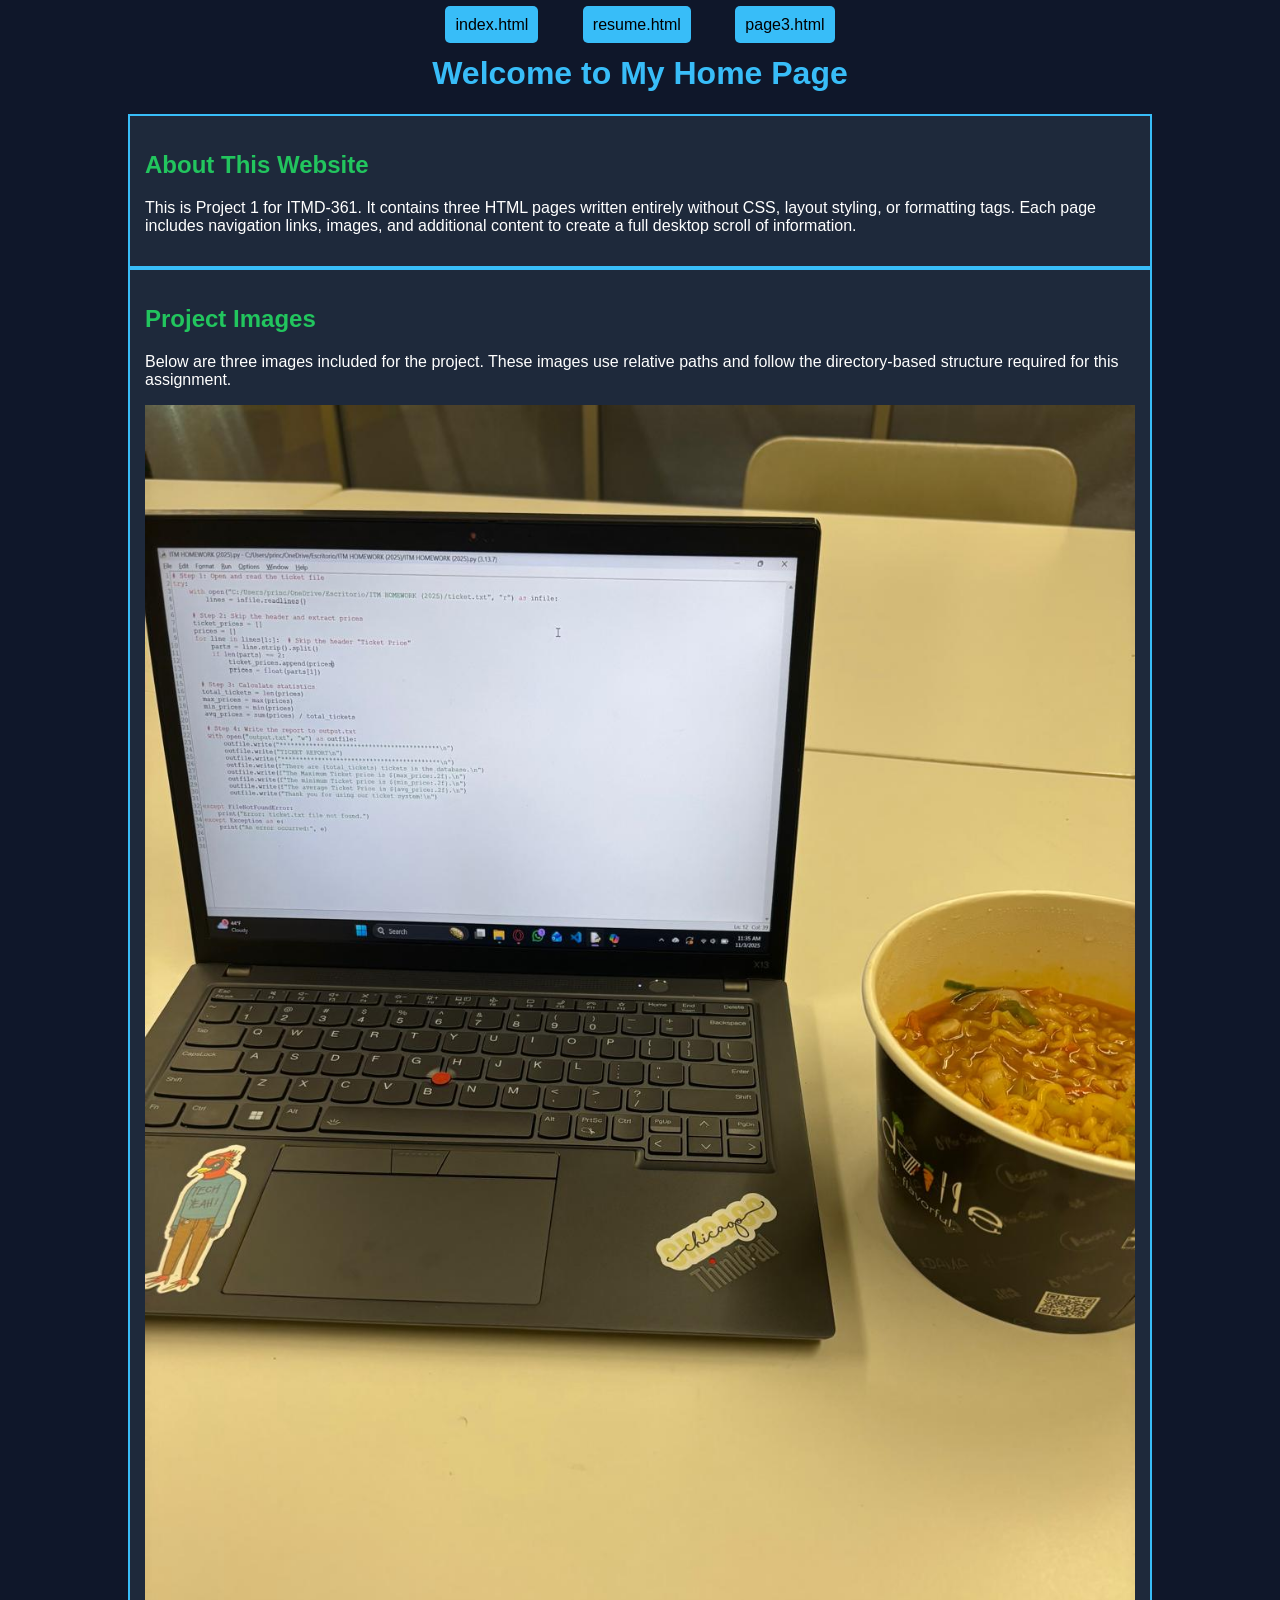
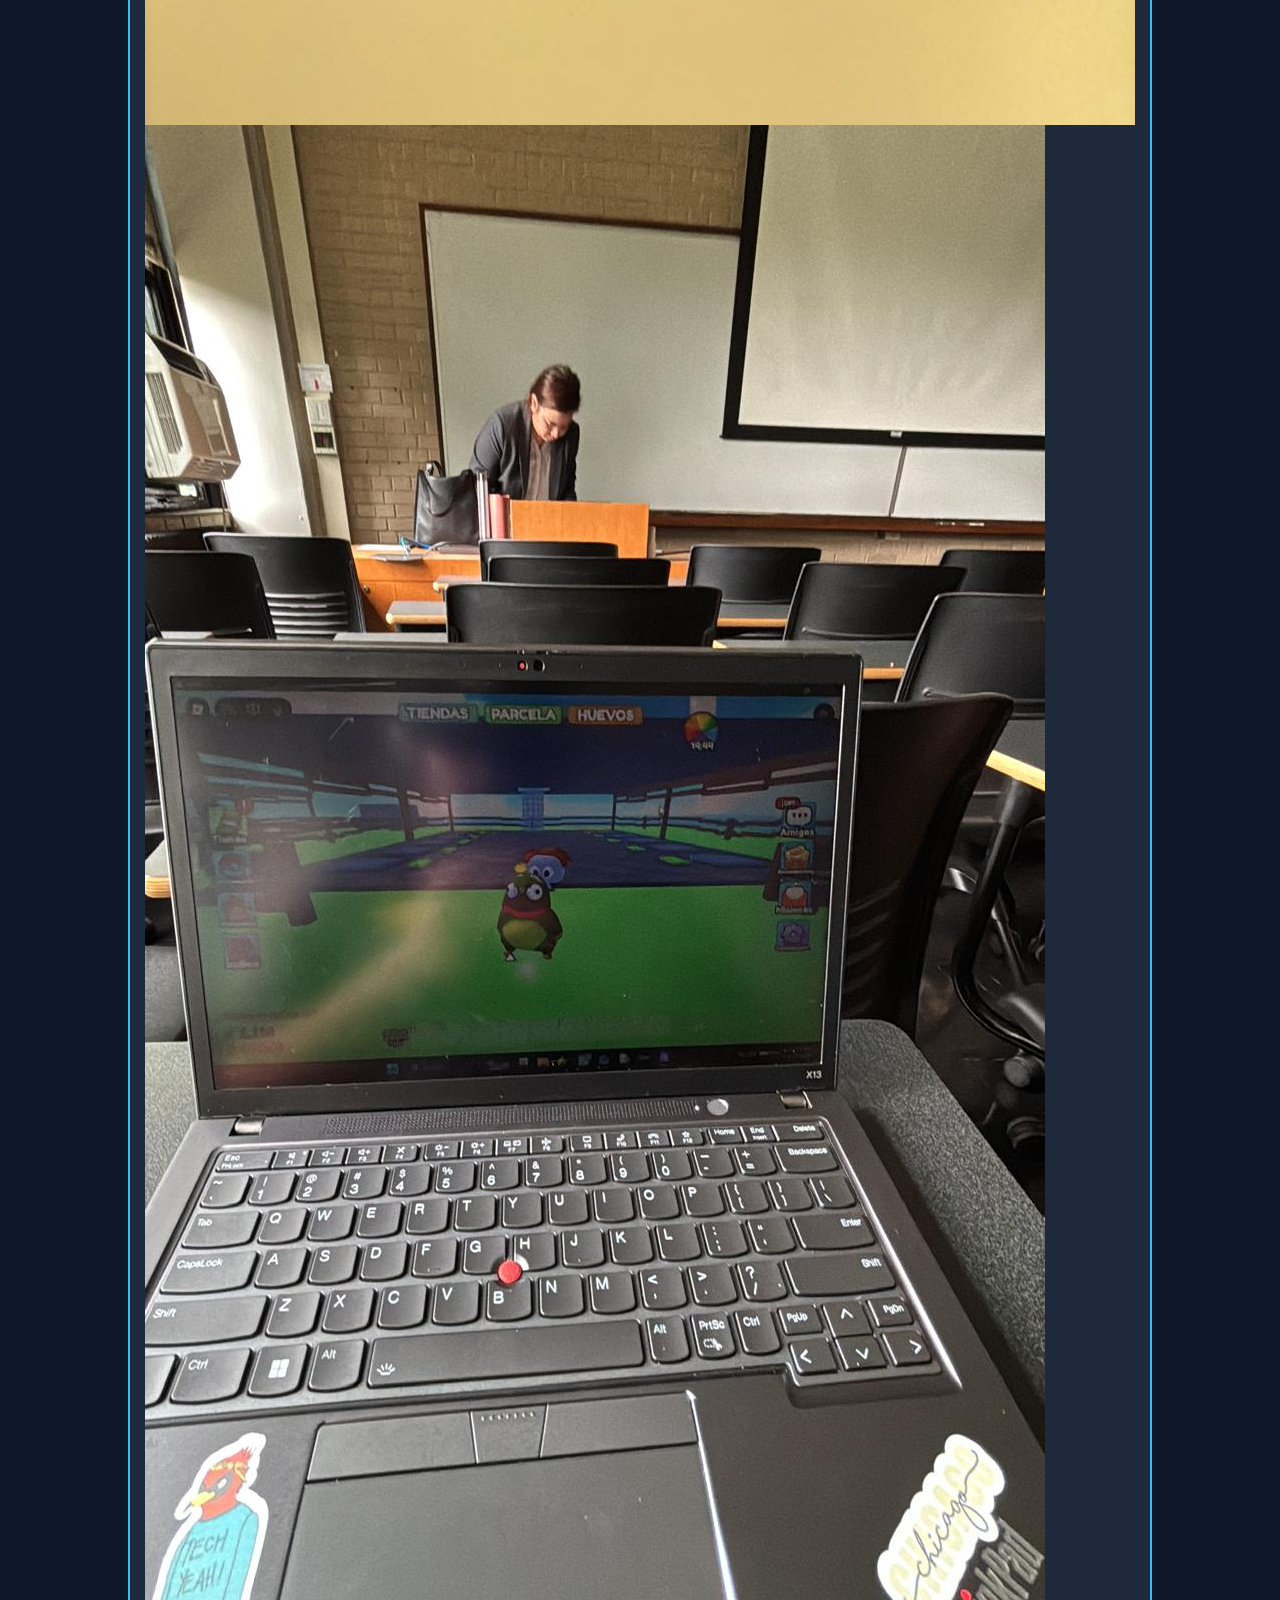
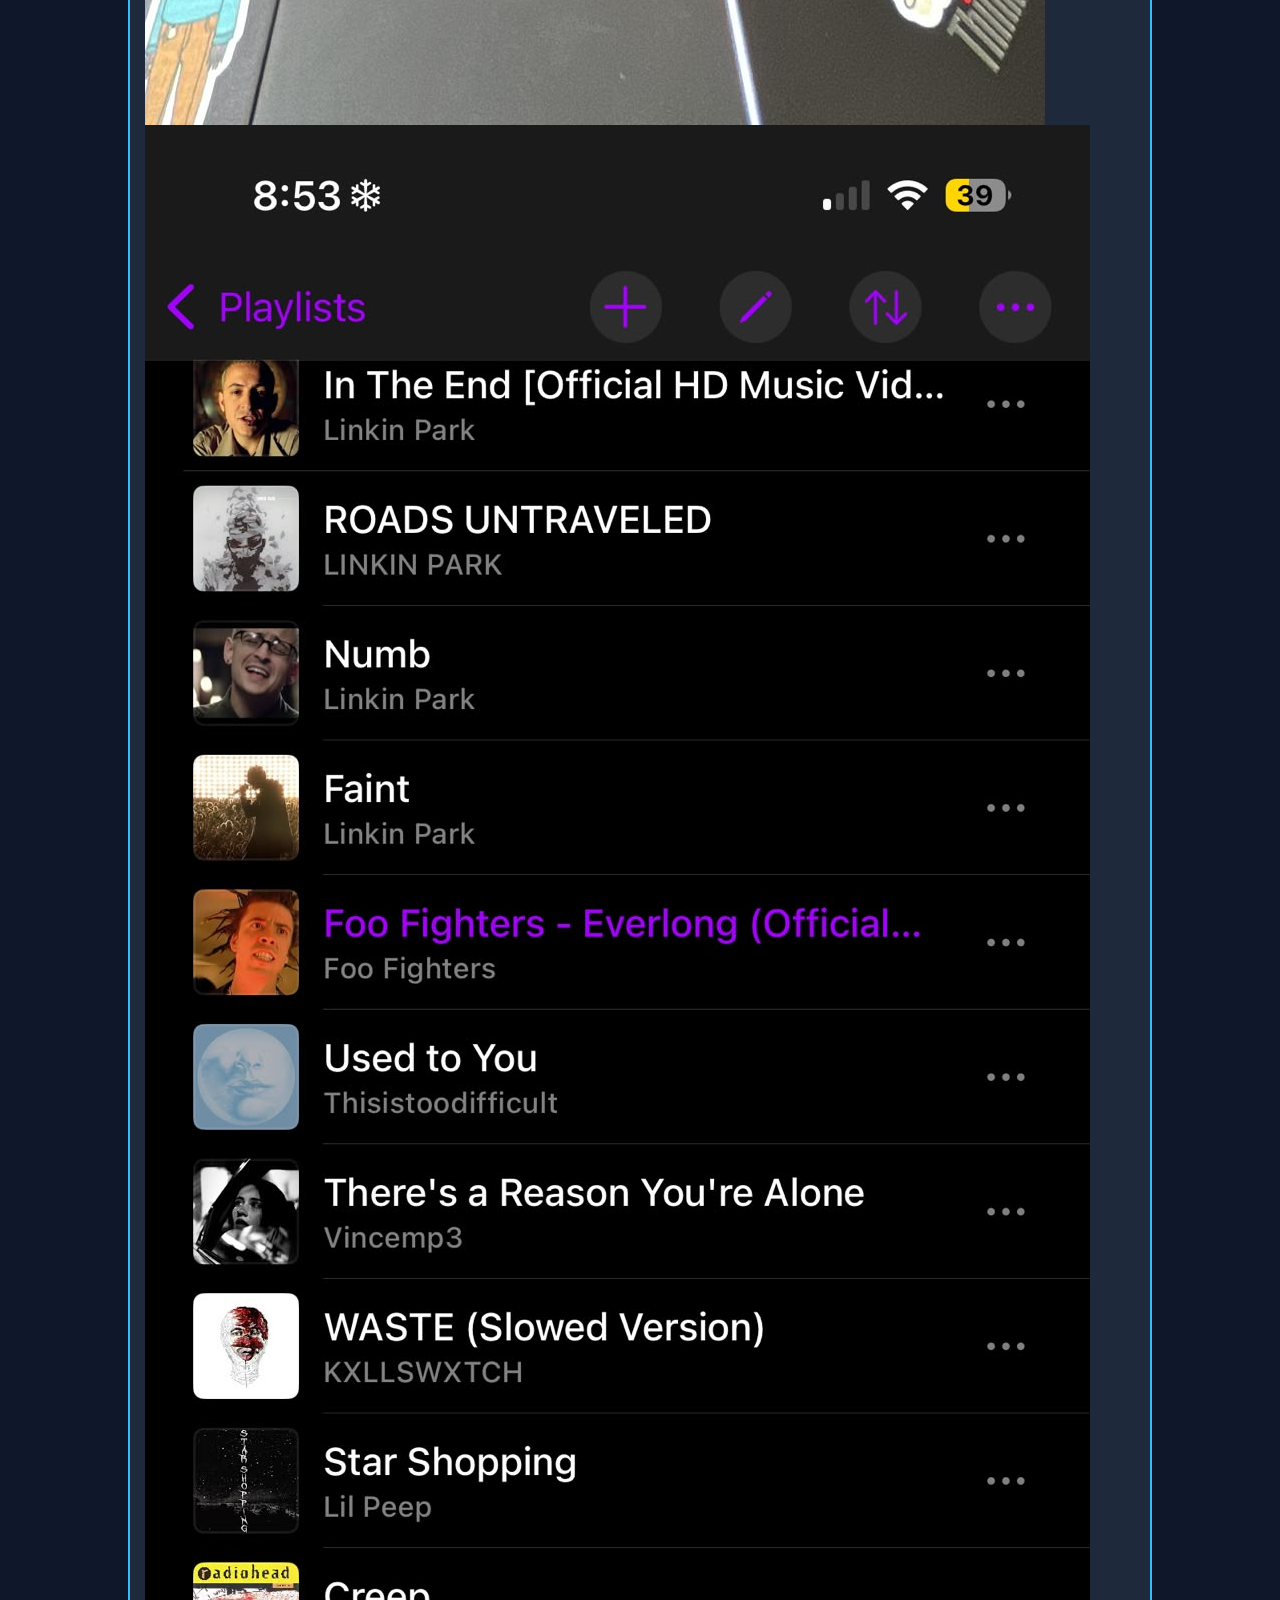
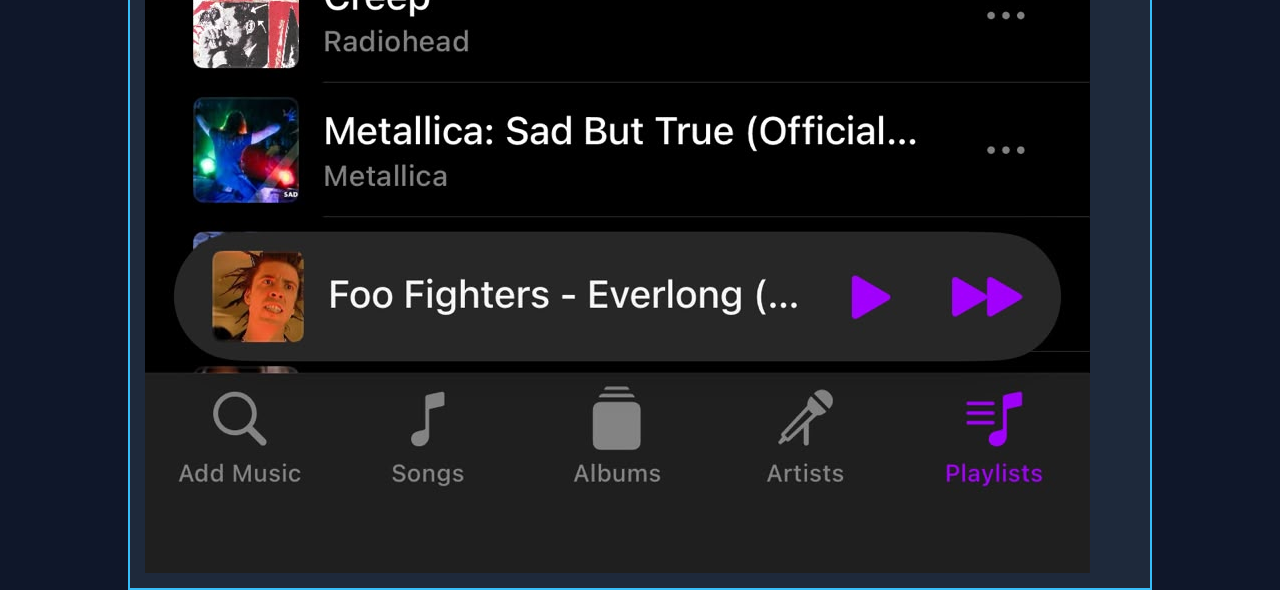
==== index.html @ 3a742e17 "made changes" ====
<!DOCTYPE html>
<html lang="en">
  <head>
    <meta charset="UTF-8">
    <title>Home Page</title>
    <link rel="stylesheet" href="css/index.css">
  </head>

  <body>
    <header>
      <nav>
        <ul>
          <li><a href="index.html">index.html</a></li>
          <li><a href="resume.html">resume.html</a></li>
          <li><a href="page3.html">page3.html</a></li>
        </ul>
      </nav>
    </header>

    <h1>Welcome to My Home Page</h1>

    <section>
      <h2>About This Website</h2>
      <p>
        This is Project 1 for ITMD‑361. It contains three HTML pages
        written entirely without CSS, layout styling, or formatting tags. Each page
        includes navigation links, images, and additional content to create a full
        desktop scroll of information.
      </p>
    </section>

    <section>
      <h2>Project Images</h2>
      <p>
        Below are three images included for the project. These images use relative
        paths and follow the directory‑based structure required for this assignment.
      </p>

      <img src="images/homepage_image1.jpeg" alt="Homepage Image 1">
      <img src="images/homepage_image2.jpeg" alt="Homepage Image 2">
      <img src="images/homepage_image3.jpeg" alt="Homepage Image 3">
     </section>
  </body>
</html>
---- css/index.css ----
nav ul {
  list-style: none;
  text-align: center;
  padding: 0;
}

nav li {
  display: inline-block;
  margin: 0 20px;
}

nav a {
  background-color: #38bdf8;
  color: black;
  text-decoration: none;
  padding: 10px;
  border-radius: 5px;
}

/* Home Page Styles */
body {
  font-family: Arial, sans-serif;
  width: 80%;
  margin: auto;
  background-color: #0f172a;
}

h1 {
  text-align: center;
  color: #38bdf8;
}

h2 {
  color: #22c55e;
}

section {
  padding: 15px;
  background-color: #1e293b;
  border: 2px solid #38bdf8;
}

p {
  color: white;
}

img {
  max-width: 100%;
  height: auto;
  display: block;
}
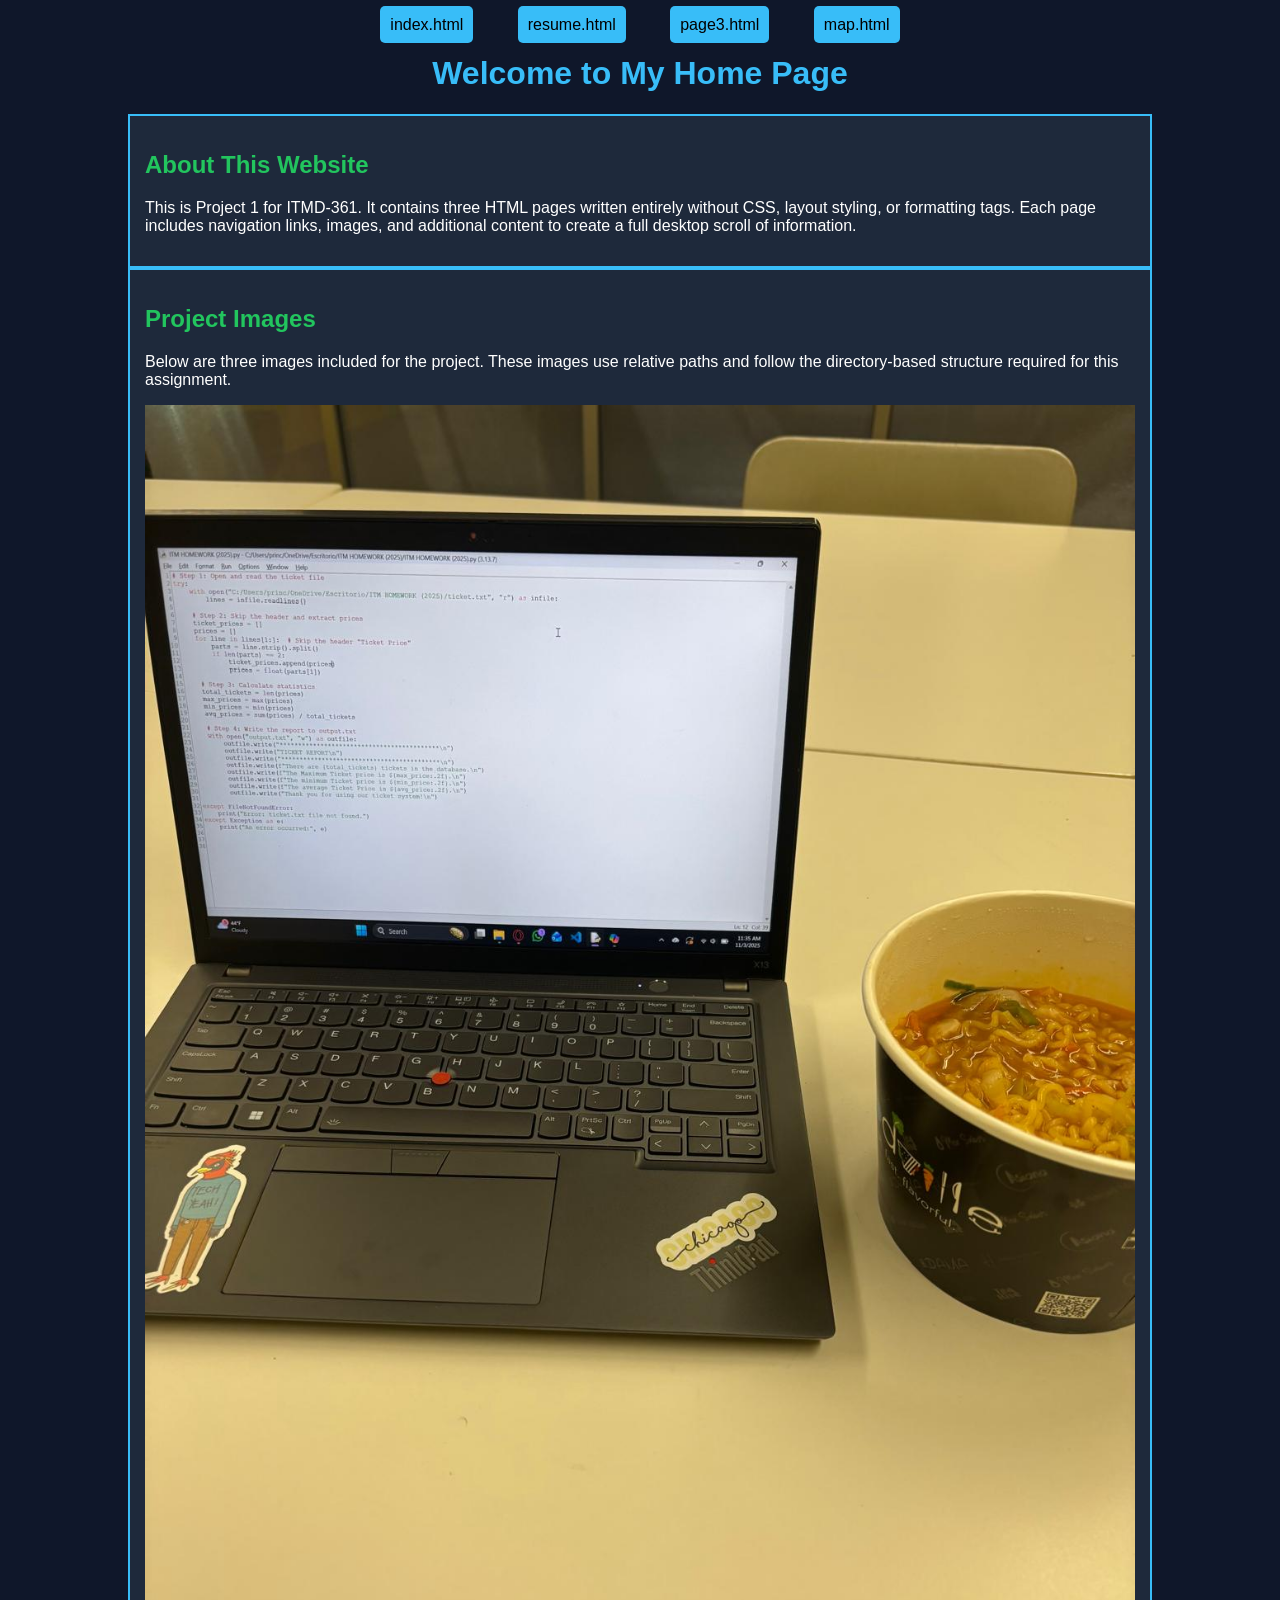
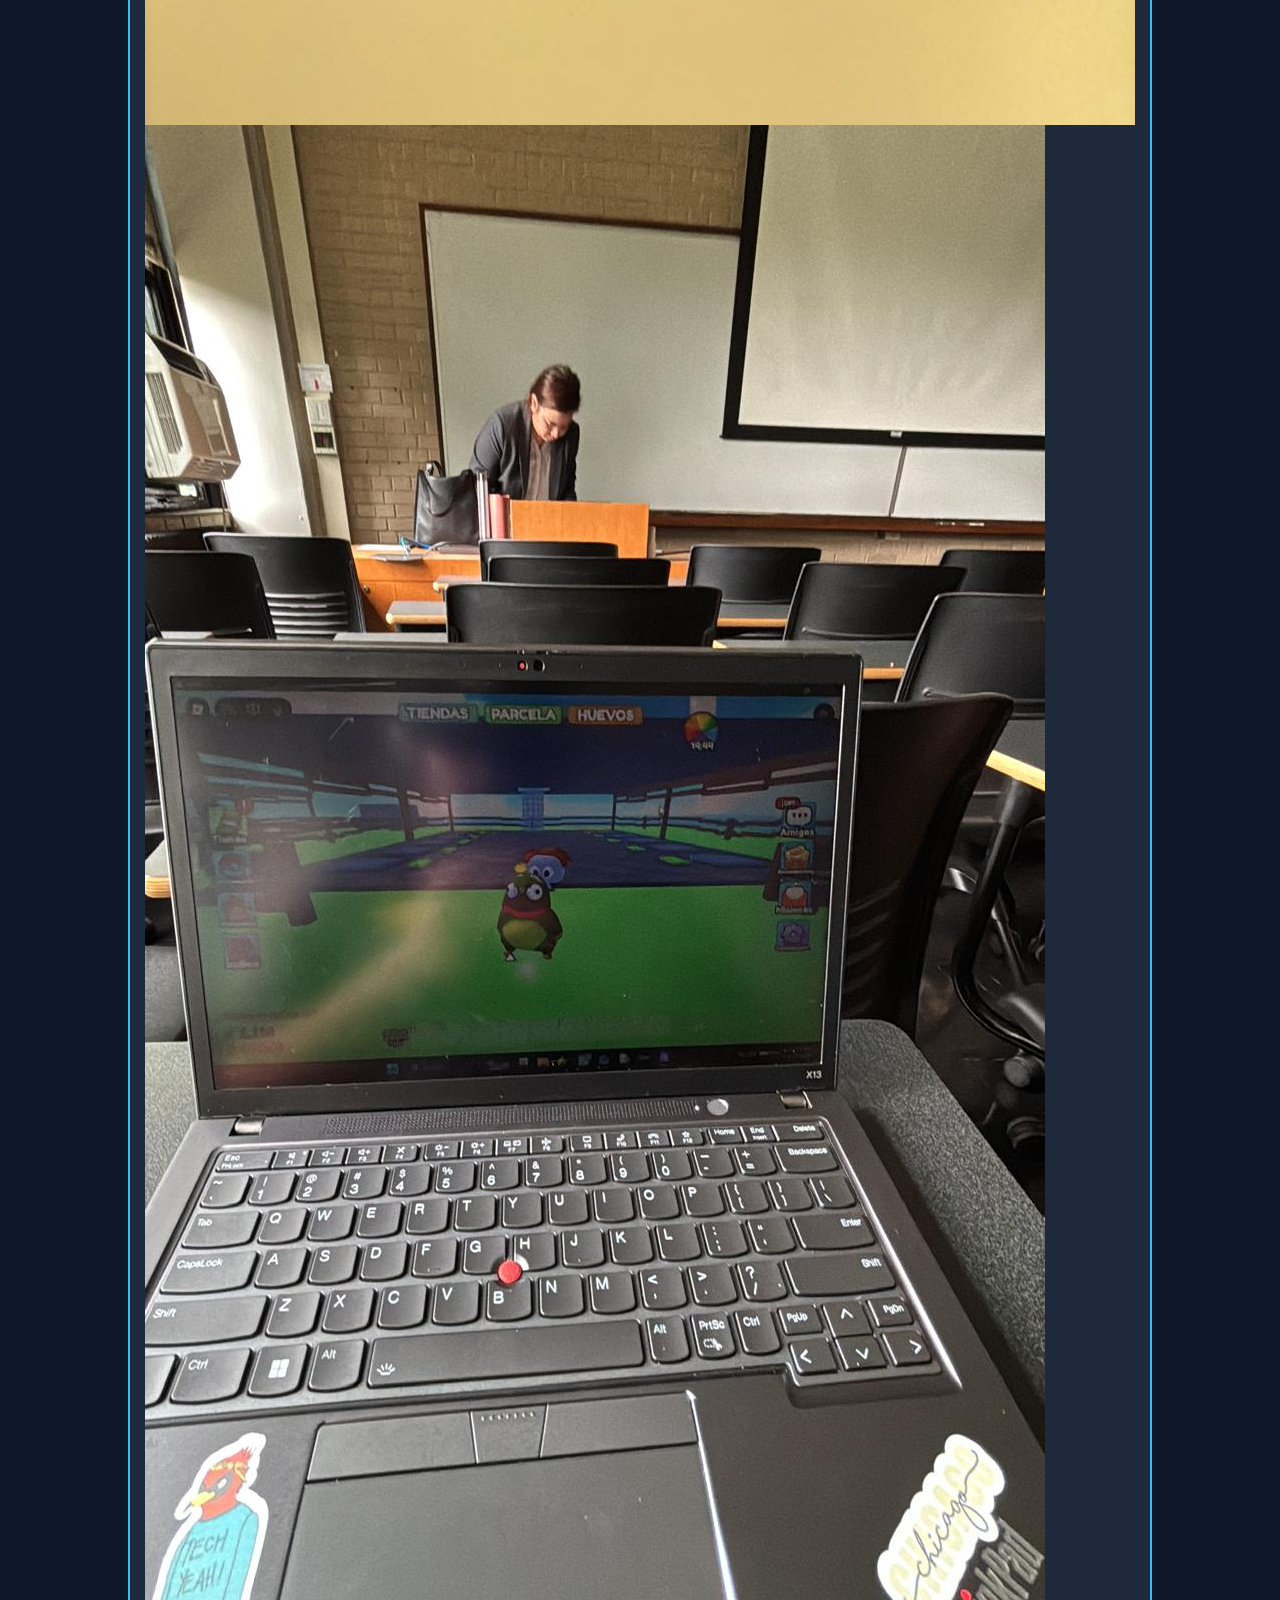
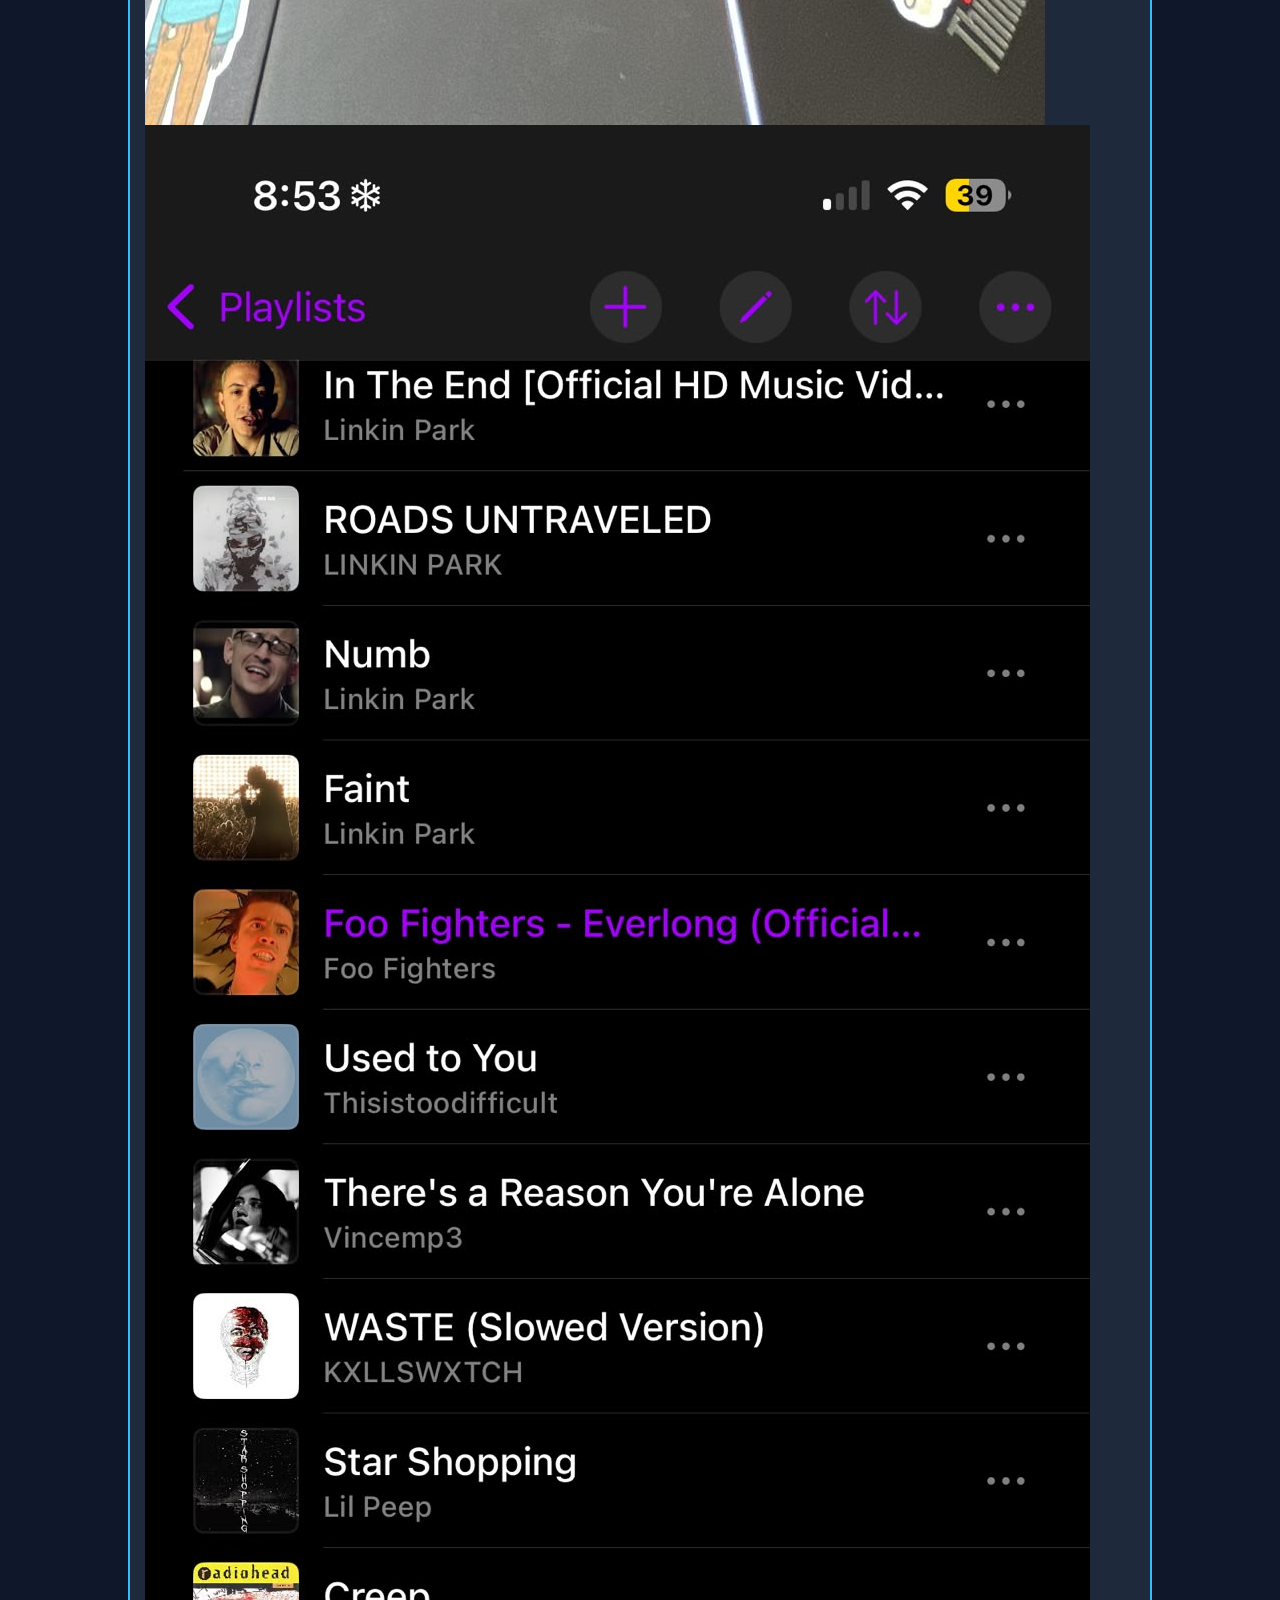
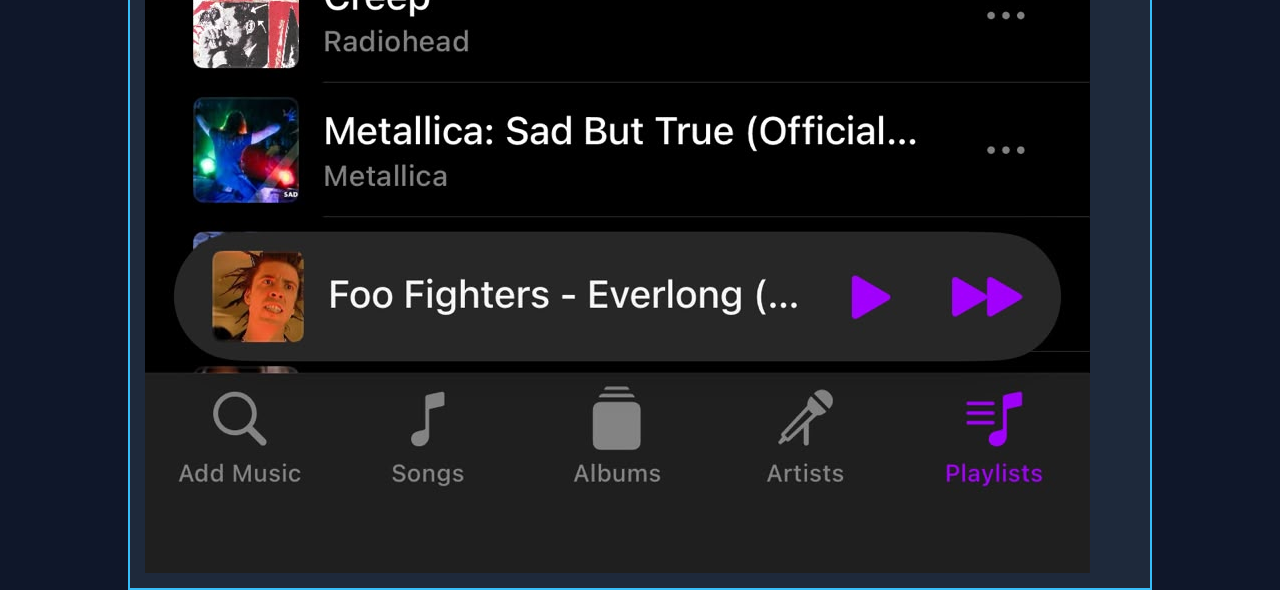
==== commit 2d8ed313: "edited the code" ====
--- a/index.html
+++ b/index.html
@@ -13,6 +13,7 @@
           <li><a href="index.html">index.html</a></li>
           <li><a href="resume.html">resume.html</a></li>
           <li><a href="page3.html">page3.html</a></li>
+          <li><a href="map.html">map.html</a></li>
         </ul>
       </nav>
     </header>
